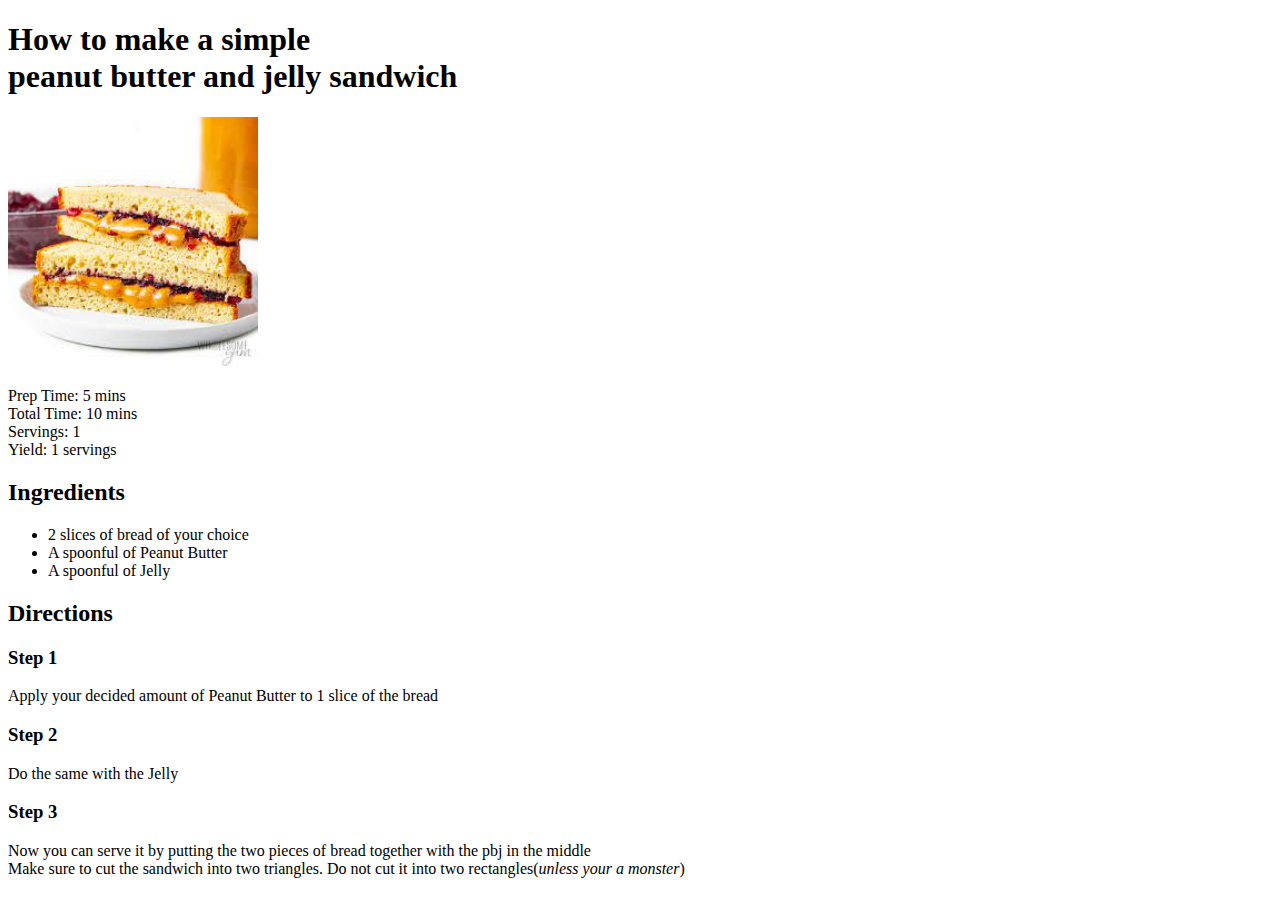
==== pages/pbjsandwich.html @ 475b1031 "Created pbjsandwich page" ====
<!DOCTYPE html>
<html lang="en">
<head>
    <meta charset="UTF-8">
    <meta http-equiv="X-UA-Compatible" content="IE=edge">
    <meta name="viewport" content="width=device-width, initial-scale=1.0">
    <title>Peanut Butter and Jelly Sandwich</title>
</head>
<body>
    <h1>How to make a simple <br> peanut butter and jelly sandwich</h1>
    <img src="../images/pbjsandwich.jpeg" alt="picture of peanut butter and jelly sandwich" width="250" height="250">
    <p>
        Prep Time: 5 mins <br>
        Total Time: 10 mins <br>
        Servings:  1 <br>
        Yield:  1 servings <br>
    </p>

    <h2>Ingredients</h2>

    <ul>
        <li>2 slices of bread of your choice</li>
        <li>A spoonful of Peanut Butter</li>
        <li>A spoonful of Jelly</li>
    </ul>

    <h2>Directions</h2>

    <h3>Step 1</h3>
    <p>Apply your decided amount of Peanut Butter to 1 slice of the bread </p>

    <h3>Step 2</h3>
    <p>Do the same with the Jelly</p>

    <h3>Step 3</h3>
<p> Now you can serve it by putting the two pieces of bread together with the pbj in the middle <br>
    Make sure to cut the sandwich into two triangles. Do not cut it into two rectangles(<em>unless your a monster</em>)
</p>


    
</body>
</html>
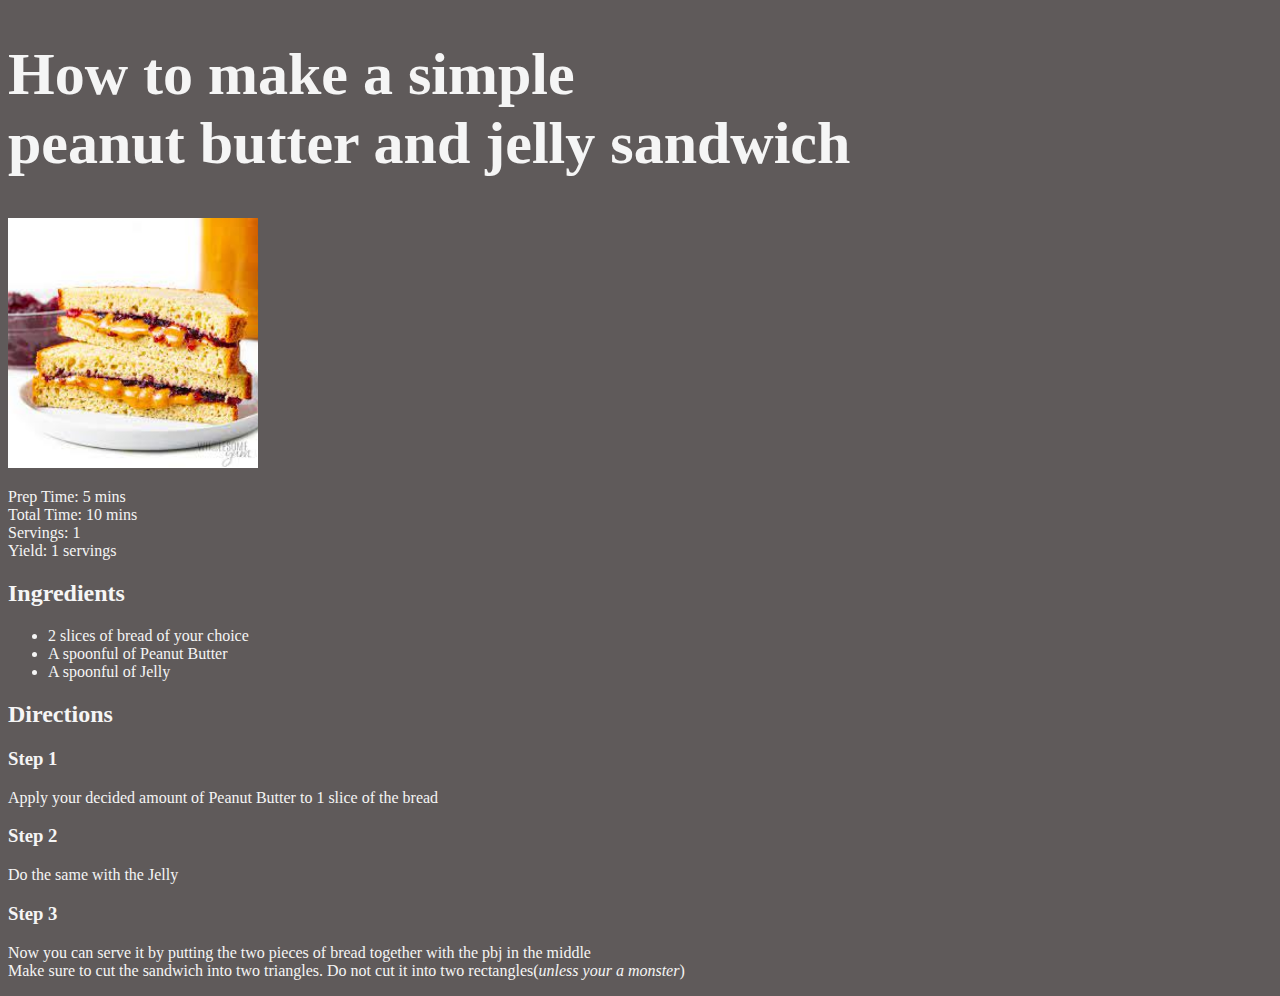
==== commit 4ff39814: "created style.css updated divs and spans across all pages" ====
--- a/pages/pbjsandwich.html
+++ b/pages/pbjsandwich.html
@@ -5,6 +5,7 @@
     <meta http-equiv="X-UA-Compatible" content="IE=edge">
     <meta name="viewport" content="width=device-width, initial-scale=1.0">
     <title>Peanut Butter and Jelly Sandwich</title>
+    <link rel="stylesheet" href="../style.css">
 </head>
 <body>
     <h1>How to make a simple <br> peanut butter and jelly sandwich</h1>
--- a/style.css
+++ b/style.css
@@ -0,0 +1,19 @@
+h1{
+    font-size: 60px;
+}
+
+body{
+    background-color: rgb(95, 90, 90);
+    font-family: Georgia, 'Times New Roman', Times, serif;
+    color: whitesmoke;
+}
+
+div {
+    background-color: rgb(50, 50, 220);
+    width: 1000px;
+}
+
+span{
+    font-size: xx-large;
+    font-family: cursive;
+}